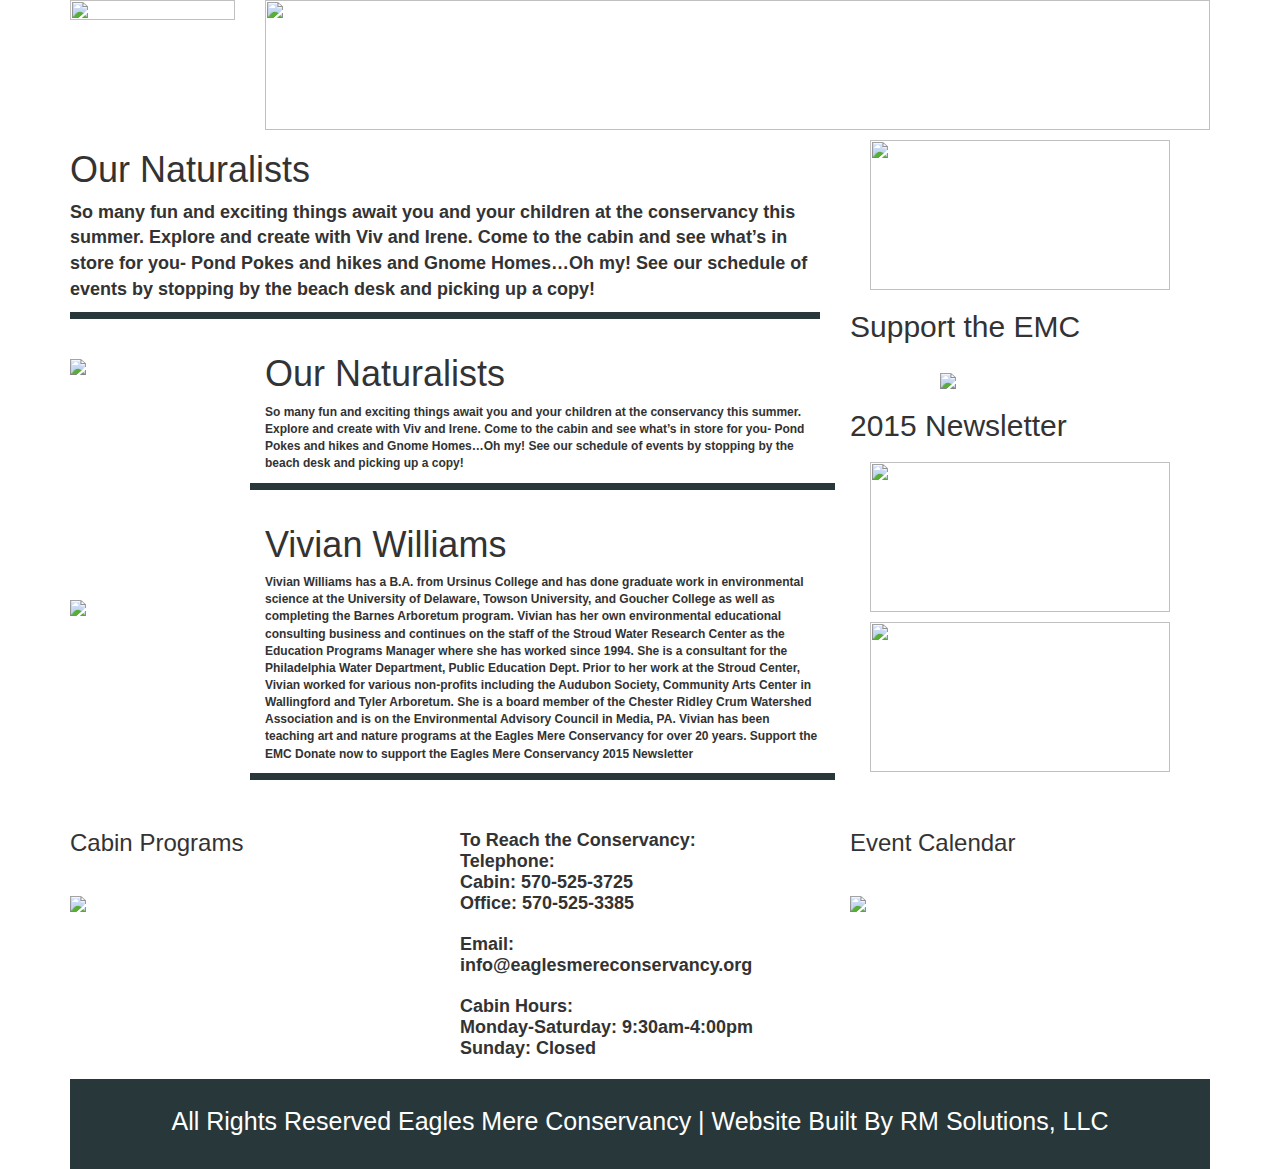
==== html/page10.html @ c20bc913 "Upload html/page3.html html/page2.html html/page6.html html/page5.html html/page10.html html/page7.h" ====
<!DOCTYPE html>
<html lang="en">
<head>
<meta charset="utf-8">
<meta http-equiv="X-UA-Compatible" content="IE=edge">
<meta name="viewport" content="width=device-width, initial-scale=1">
<title>Naturalists</title>
<!-- Bootstrap -->
<link href="../css/page.css" rel="stylesheet" type="text/css">
<link href="../css/main.css" rel="stylesheet" type="text/css">
<link href="../css/bootstrap.css" rel="stylesheet">

</head>
<body>

  <div class="container">
      <!-- top  -->
    <div class="row">
      <div class="col-lg-2">
        <img src="../images/top_left.png" style="height: 100%; width: 100%;">
      </div>
      <div class="col-lg-10">
        <img src="../images/top.png" style="height: 130px; width: 100%;">
      </div>
    </div>

    <!-- boder Text -->
    <div class="row" id="midText10">
        <div class="col-lg-8">
            <div id="mid_p10">
               <h1>Our Naturalists</h1>
                <p>So many fun and exciting things await you and your children at the conservancy
                    this summer. Explore and create with Viv and Irene. Come to the cabin and
                    see what’s in store for you- Pond Pokes and hikes and Gnome Homes…Oh my!
                    See our schedule of events by stopping by the beach desk and picking up a
                    copy!
            </p>
            </div>
            <div class="row" style="margin-top:10px;">
                <div class="col-lg-3">
                    <img src="../images/page10/person1.png" style="width:150px; margin-top: 30PX;">
                </div>
                <div id="mid_p10_1" class="col-lg-9">
                    <h1>Our Naturalists</h1>
                    <p>So many fun and exciting things await you and your children at the conservancy
                        this summer. Explore and create with Viv and Irene. Come to the cabin and
                        see what’s in store for you- Pond Pokes and hikes and Gnome Homes…Oh my!
                        See our schedule of events by stopping by the beach desk and picking up a
                        copy!
                    </p>
                </div>
            </div>
            <div class="row" style="margin-top:10px;">
                <div class="col-lg-3">
                    <img src="../images/page10/person2.png" style="width:150px; margin-top: 100PX;">
                </div>
                <div id="mid_p10_1" class="col-lg-9">
                    <h1>Vivian Williams</h1>
                    <p>Vivian Williams has a B.A. from Ursinus College and has done graduate work in environmental
                            science at the University of Delaware, Towson University, and Goucher
                            College as well as completing the Barnes Arboretum program. Vivian has her own
                            environmental educational consulting business and continues on the staff of the
                            Stroud Water Research Center as the Education Programs Manager where she has
                            worked since 1994. She is a consultant for the Philadelphia Water Department,
                            Public Education Dept. Prior to her work at the Stroud Center, Vivian worked for various
                            non-profits including the Audubon Society, Community Arts Center in Wallingford
                            and Tyler Arboretum.
                            She is a board member of the Chester Ridley Crum Watershed Association and is on
                            the Environmental Advisory Council in Media, PA. Vivian has been teaching art and
                            nature programs at the Eagles Mere Conservancy for over 20 years.
                            Support the EMC
                            Donate now to support the Eagles Mere Conservancy
                            2015 Newsletter
                    </p>
                </div>
            </div>
        
        </div>
        

        <div class="col-lg-4">
            <img src="../images/page10/left_top.png" style="width:300px; height: 150px; margin-left: 20px; margin-top: 10px;">
           <h2>Support the EMC</h2>
           <img src="../images/page6_7/pic4.png" style="width:150px; margin-left: 90px; margin-top: 20px;">
           <h2>2015 Newsletter</h2>
           <img src="../images/page6_7/pic3.png" style="width:300px; height: 150px; margin-left: 20px; margin-top: 10px;">
           <img src="../images/page6_7/pic3.png" style="width:300px; height: 150px; margin-left: 20px; margin-top: 10px;">
        </div>
    </div>

    <!-- footer 1 -->
    <div class="row" id="footer1">
        <div class="col-lg-4">
            <h3>Cabin Programs</h3>
            <img src="../images/index/footer1.png">
        </div>
        <div class="col-lg-4">
            <br>
                    <p>To Reach the Conservancy:</p>
                    <p>Telephone:</p>
                    <p>Cabin: 570-525-3725
                    <p>Office: 570-525-3385</p>
                    <br>
                    <p>Email:</p>
                    <p>info@eaglesmereconservancy.org</p>
                    <br>
                    <p>Cabin Hours:</p>
                    <p>Monday-Saturday: 9:30am-4:00pm</p>
                    <p>Sunday: Closed</p>
        </div>
        <div class="col-lg-4">
            <h3>Event Calendar</h3>
            <img src="../images/index/footer2.png">
        </div>
    </div>
    <!-- footer2 -->
    <div id="footer2">
        <span>All Rights Reserved Eagles Mere Conservancy | Website Built By RM Solutions, LLC</span>
    </div>

  </div>

<script src="../js/jquery-1.11.3.min.js"></script> 
<script src="../js/popper.min.js"></script>
<script src="../js/bootstrap.js"></script>
</body>
</html>
---- css/page.css ----
* {
    padding: 0;
    margin: 0;
}



/* page6 */
#pageBg_span1 {
    color: #fff;
    font-size: 120px;
    margin-top: 100px;
    margin-left: 450px;
    position: absolute;
}
#midText1 {
    border-bottom: 8px solid #27373A;
}
#mid_p1{
    font: 28px sans-serif;
    border-right: 5px solid #27373A;
    margin-top: 5px;
}
#mid_p1 p{
    font-size: 24px;
    font-weight:600;
}
#mid_p1 img{
    margin-top: 30px;
    margin-left: 20px;
    width: 300px;
    height: 200px;
}
#page1_p2 {
    margin-top: 40px;
    font-size: 24px;
    font-weight:600;
    color: #606343;
}


/* page7 */
#pageBg_span2 {
    color: #fff;
    font-size: 120px;
    margin-top: 100px;
    margin-left: 340px;
    position: absolute;
}
#mid_p2 {
    border-right: 5px solid #27373A;
}
#mid_p2 p{
    font-weight:600;
}

/* page9 */
#mid_p9{
    background: #F7F7F7;
}
#mid_p9 p{
    font-size: 25px;
    font-weight:500;
}

/* page10 */
#mid_p10{
    margin-top: 5px;
    border-bottom: 7px solid #27373A;
}
#mid_p10 p{
    font-size: 18px;
    font-weight:600;
}
#mid_p10_1{
    margin-top: 5px;
    border-bottom: 7px solid #27373A;
}
#mid_p10_1 p{
    font-size: 12px;
    font-weight:600;
}

/* page5  */
#mid_p5 p {
    font-size: 15px;
    font-weight:600;
}
/* page3 */
#mid_p3 p {
    font-size: 18px;
    font-weight:600;
}
/* page4 */
#mid_p4 p {
    font-size: 18px;
    font-weight:600;
}

/* page2 */
#page2_btn {
    background-color: #606343;
    outline:none;
    border-radius: 15px;
    width: 120px;
    height: 40px;
    border: none;
    color: #fff;
    margin-left: 10px;
    font-size: 20px;
}
#page_bot_bar{
    margin-top: 5px;
    border-bottom: 7px solid #27373A;
}
#page2_ul li{
    list-style:none; /* 将默认的列表符号去掉 */
    padding:0; /* 将默认的内边距去掉 */
    margin:0; /* 将默认的外边距去掉 */
}
#page2_ul li img{
    width: 300px;
    height: 200px;
    margin-top: 10px;
}
#page2_ul li div{
    width: 400px;
    height: 200px;
    margin-top: 10px;
    margin-right: 20px;
    float: right;
    font-size: 16px;
    font-weight:600;
}
#page2_right p{
    margin-left: 10px;
    font-size: 20px;
    font-weight: 600;
}
---- css/main.css ----
* {
    padding: 0;
    margin: 0;
}

#index_search {
    position: absolute;
    margin-top: 15px;
    margin-left: 10px;
    width: 180px;
    height: 30px;
    border: 2px solid #B9C4CE;
    border-radius: 15px;
    background-color:transparent;
    outline:none;
    color: #f7f4f4; 
    font-size: 16px;
}

#index_ul{
    position: absolute;
    margin-left: 270px;
    /* margin-right: 10px; */
}
#index_ul li{
    list-style:none; /* 将默认的列表符号去掉 */
    float: left;
    margin-left: 10px;
}
#index_btn {
    margin-top: 15px;
    border-radius: 15px;
    font: 1em sans-serif;
    color: #fff;
    font-size: 15px;
    font-weight:550;
    border: none;
    width: 85px;
    height: 25px;
    opacity:0.8;
    outline:none;
    font-weight:blod;
}
#mid_pic {
    margin-top: 20px;
}
#mid_pic div img{
    width: 100%;
    height: 100%;
}
#mid_pic div p{
    font-size: 18px;
    font-weight:blod;
}

#midText {
    border-top: 10px solid #27373A;
}
#mid_p{
    font: 28px sans-serif;
    border-right: 10px solid #27373A;
}
#mindText_ul li{
    list-style:none; /* 将默认的列表符号去掉 */
    padding:0; /* 将默认的内边距去掉 */
    margin:0; /* 将默认的外边距去掉 */
    margin-top: 20px;
}
#mindText_ul li h4{
    padding:0; /* 将默认的内边距去掉 */
    margin:0; /* 将默认的外边距去掉 */
}
#mindText_ul li div{
    width: 290px;
    float: right;
    font-size: 10px;
}

#mindText_ul li img{
    width: 140px;
}

#footer1{
    margin-top: 30px;
}

#footer1 div p{
    font: 18px sans-serif;
    margin: 0;
    font-weight:600;
}
#footer1 img{
    margin-top: 30px;
    width: 360px;
}

#footer2 {
    background: #27373A;
    margin-top: 20px;
    /* margin-bottom: 20px; */
    height: 90px;
    vertical-align:middle;
    text-align:center;
    padding-top: 25px;
}
#footer2 span {
    color: #fff;
    font-size: 25px;
}
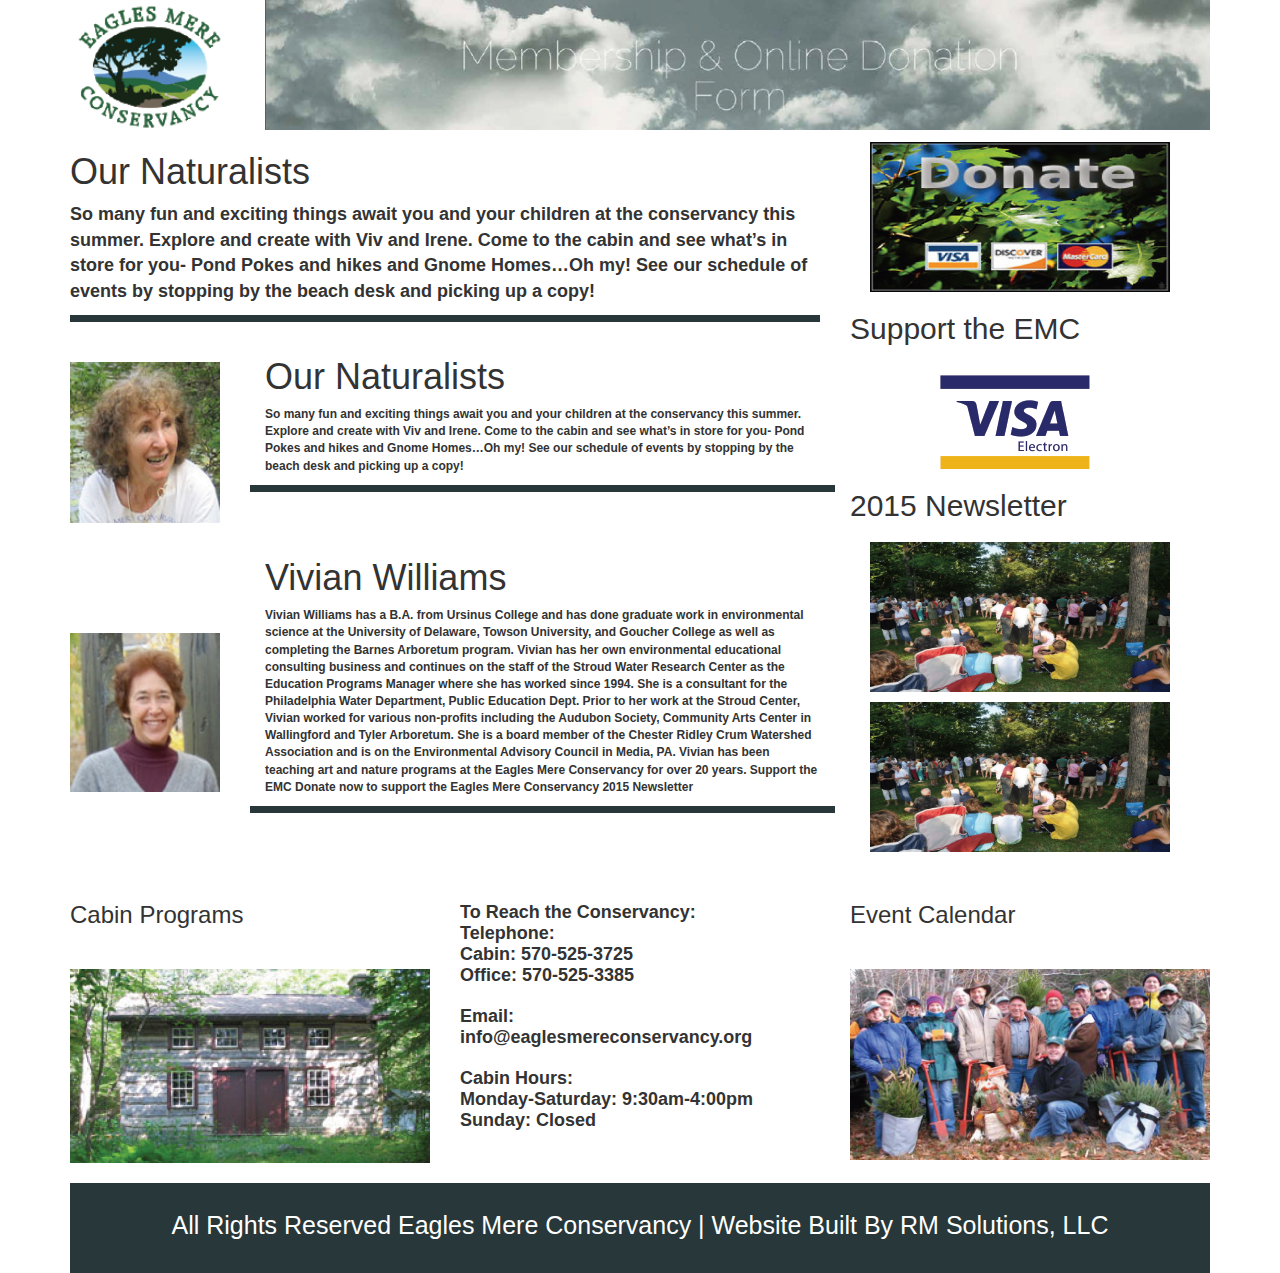
==== commit 6ea47544: "第一次" ====
--- a/html/page10.html
+++ b/html/page10.html
@@ -1,127 +1,127 @@
-<!DOCTYPE html>
-<html lang="en">
-<head>
-<meta charset="utf-8">
-<meta http-equiv="X-UA-Compatible" content="IE=edge">
-<meta name="viewport" content="width=device-width, initial-scale=1">
-<title>Naturalists</title>
-<!-- Bootstrap -->
-<link href="../css/page.css" rel="stylesheet" type="text/css">
-<link href="../css/main.css" rel="stylesheet" type="text/css">
-<link href="../css/bootstrap.css" rel="stylesheet">
-
-</head>
-<body>
-
-  <div class="container">
-      <!-- top  -->
-    <div class="row">
-      <div class="col-lg-2">
-        <img src="../images/top_left.png" style="height: 100%; width: 100%;">
-      </div>
-      <div class="col-lg-10">
-        <img src="../images/top.png" style="height: 130px; width: 100%;">
-      </div>
-    </div>
-
-    <!-- boder Text -->
-    <div class="row" id="midText10">
-        <div class="col-lg-8">
-            <div id="mid_p10">
-               <h1>Our Naturalists</h1>
-                <p>So many fun and exciting things await you and your children at the conservancy
-                    this summer. Explore and create with Viv and Irene. Come to the cabin and
-                    see what’s in store for you- Pond Pokes and hikes and Gnome Homes…Oh my!
-                    See our schedule of events by stopping by the beach desk and picking up a
-                    copy!
-            </p>
-            </div>
-            <div class="row" style="margin-top:10px;">
-                <div class="col-lg-3">
-                    <img src="../images/page10/person1.png" style="width:150px; margin-top: 30PX;">
-                </div>
-                <div id="mid_p10_1" class="col-lg-9">
-                    <h1>Our Naturalists</h1>
-                    <p>So many fun and exciting things await you and your children at the conservancy
-                        this summer. Explore and create with Viv and Irene. Come to the cabin and
-                        see what’s in store for you- Pond Pokes and hikes and Gnome Homes…Oh my!
-                        See our schedule of events by stopping by the beach desk and picking up a
-                        copy!
-                    </p>
-                </div>
-            </div>
-            <div class="row" style="margin-top:10px;">
-                <div class="col-lg-3">
-                    <img src="../images/page10/person2.png" style="width:150px; margin-top: 100PX;">
-                </div>
-                <div id="mid_p10_1" class="col-lg-9">
-                    <h1>Vivian Williams</h1>
-                    <p>Vivian Williams has a B.A. from Ursinus College and has done graduate work in environmental
-                            science at the University of Delaware, Towson University, and Goucher
-                            College as well as completing the Barnes Arboretum program. Vivian has her own
-                            environmental educational consulting business and continues on the staff of the
-                            Stroud Water Research Center as the Education Programs Manager where she has
-                            worked since 1994. She is a consultant for the Philadelphia Water Department,
-                            Public Education Dept. Prior to her work at the Stroud Center, Vivian worked for various
-                            non-profits including the Audubon Society, Community Arts Center in Wallingford
-                            and Tyler Arboretum.
-                            She is a board member of the Chester Ridley Crum Watershed Association and is on
-                            the Environmental Advisory Council in Media, PA. Vivian has been teaching art and
-                            nature programs at the Eagles Mere Conservancy for over 20 years.
-                            Support the EMC
-                            Donate now to support the Eagles Mere Conservancy
-                            2015 Newsletter
-                    </p>
-                </div>
-            </div>
-        
-        </div>
-        
-
-        <div class="col-lg-4">
-            <img src="../images/page10/left_top.png" style="width:300px; height: 150px; margin-left: 20px; margin-top: 10px;">
-           <h2>Support the EMC</h2>
-           <img src="../images/page6_7/pic4.png" style="width:150px; margin-left: 90px; margin-top: 20px;">
-           <h2>2015 Newsletter</h2>
-           <img src="../images/page6_7/pic3.png" style="width:300px; height: 150px; margin-left: 20px; margin-top: 10px;">
-           <img src="../images/page6_7/pic3.png" style="width:300px; height: 150px; margin-left: 20px; margin-top: 10px;">
-        </div>
-    </div>
-
-    <!-- footer 1 -->
-    <div class="row" id="footer1">
-        <div class="col-lg-4">
-            <h3>Cabin Programs</h3>
-            <img src="../images/index/footer1.png">
-        </div>
-        <div class="col-lg-4">
-            <br>
-                    <p>To Reach the Conservancy:</p>
-                    <p>Telephone:</p>
-                    <p>Cabin: 570-525-3725
-                    <p>Office: 570-525-3385</p>
-                    <br>
-                    <p>Email:</p>
-                    <p>info@eaglesmereconservancy.org</p>
-                    <br>
-                    <p>Cabin Hours:</p>
-                    <p>Monday-Saturday: 9:30am-4:00pm</p>
-                    <p>Sunday: Closed</p>
-        </div>
-        <div class="col-lg-4">
-            <h3>Event Calendar</h3>
-            <img src="../images/index/footer2.png">
-        </div>
-    </div>
-    <!-- footer2 -->
-    <div id="footer2">
-        <span>All Rights Reserved Eagles Mere Conservancy | Website Built By RM Solutions, LLC</span>
-    </div>
-
-  </div>
-
-<script src="../js/jquery-1.11.3.min.js"></script> 
-<script src="../js/popper.min.js"></script>
-<script src="../js/bootstrap.js"></script>
-</body>
+<!DOCTYPE html>
+<html lang="en">
+<head>
+<meta charset="utf-8">
+<meta http-equiv="X-UA-Compatible" content="IE=edge">
+<meta name="viewport" content="width=device-width, initial-scale=1">
+<title>Naturalists</title>
+<!-- Bootstrap -->
+<link href="../css/page.css" rel="stylesheet" type="text/css">
+<link href="../css/main.css" rel="stylesheet" type="text/css">
+<link href="../css/bootstrap.css" rel="stylesheet">
+
+</head>
+<body>
+
+  <div class="container">
+      <!-- top  -->
+    <div class="row">
+      <div class="col-lg-2">
+        <img src="../images/top_left.png" style="height: 100%; width: 100%;">
+      </div>
+      <div class="col-lg-10">
+        <img src="../images/top.png" style="height: 130px; width: 100%;">
+      </div>
+    </div>
+
+    <!-- boder Text -->
+    <div class="row" id="midText10">
+        <div class="col-lg-8">
+            <div id="mid_p10">
+               <h1>Our Naturalists</h1>
+                <p>So many fun and exciting things await you and your children at the conservancy
+                    this summer. Explore and create with Viv and Irene. Come to the cabin and
+                    see what’s in store for you- Pond Pokes and hikes and Gnome Homes…Oh my!
+                    See our schedule of events by stopping by the beach desk and picking up a
+                    copy!
+            </p>
+            </div>
+            <div class="row" style="margin-top:10px;">
+                <div class="col-lg-3">
+                    <img src="../images/page10/person1.png" style="width:150px; margin-top: 30PX;">
+                </div>
+                <div id="mid_p10_1" class="col-lg-9">
+                    <h1>Our Naturalists</h1>
+                    <p>So many fun and exciting things await you and your children at the conservancy
+                        this summer. Explore and create with Viv and Irene. Come to the cabin and
+                        see what’s in store for you- Pond Pokes and hikes and Gnome Homes…Oh my!
+                        See our schedule of events by stopping by the beach desk and picking up a
+                        copy!
+                    </p>
+                </div>
+            </div>
+            <div class="row" style="margin-top:10px;">
+                <div class="col-lg-3">
+                    <img src="../images/page10/person2.png" style="width:150px; margin-top: 100PX;">
+                </div>
+                <div id="mid_p10_1" class="col-lg-9">
+                    <h1>Vivian Williams</h1>
+                    <p>Vivian Williams has a B.A. from Ursinus College and has done graduate work in environmental
+                            science at the University of Delaware, Towson University, and Goucher
+                            College as well as completing the Barnes Arboretum program. Vivian has her own
+                            environmental educational consulting business and continues on the staff of the
+                            Stroud Water Research Center as the Education Programs Manager where she has
+                            worked since 1994. She is a consultant for the Philadelphia Water Department,
+                            Public Education Dept. Prior to her work at the Stroud Center, Vivian worked for various
+                            non-profits including the Audubon Society, Community Arts Center in Wallingford
+                            and Tyler Arboretum.
+                            She is a board member of the Chester Ridley Crum Watershed Association and is on
+                            the Environmental Advisory Council in Media, PA. Vivian has been teaching art and
+                            nature programs at the Eagles Mere Conservancy for over 20 years.
+                            Support the EMC
+                            Donate now to support the Eagles Mere Conservancy
+                            2015 Newsletter
+                    </p>
+                </div>
+            </div>
+        
+        </div>
+        
+
+        <div class="col-lg-4">
+            <img src="../images/page10/left_top.png" style="width:300px; height: 150px; margin-left: 20px; margin-top: 10px;">
+           <h2>Support the EMC</h2>
+           <img src="../images/page6_7/pic4.png" style="width:150px; margin-left: 90px; margin-top: 20px;">
+           <h2>2015 Newsletter</h2>
+           <img src="../images/page6_7/pic3.png" style="width:300px; height: 150px; margin-left: 20px; margin-top: 10px;">
+           <img src="../images/page6_7/pic3.png" style="width:300px; height: 150px; margin-left: 20px; margin-top: 10px;">
+        </div>
+    </div>
+
+    <!-- footer 1 -->
+    <div class="row" id="footer1">
+        <div class="col-lg-4">
+            <h3>Cabin Programs</h3>
+            <img src="../images/index/footer1.png">
+        </div>
+        <div class="col-lg-4">
+            <br>
+                    <p>To Reach the Conservancy:</p>
+                    <p>Telephone:</p>
+                    <p>Cabin: 570-525-3725
+                    <p>Office: 570-525-3385</p>
+                    <br>
+                    <p>Email:</p>
+                    <p>info@eaglesmereconservancy.org</p>
+                    <br>
+                    <p>Cabin Hours:</p>
+                    <p>Monday-Saturday: 9:30am-4:00pm</p>
+                    <p>Sunday: Closed</p>
+        </div>
+        <div class="col-lg-4">
+            <h3>Event Calendar</h3>
+            <img src="../images/index/footer2.png">
+        </div>
+    </div>
+    <!-- footer2 -->
+    <div id="footer2">
+        <span>All Rights Reserved Eagles Mere Conservancy | Website Built By RM Solutions, LLC</span>
+    </div>
+
+  </div>
+
+<script src="../js/jquery-1.11.3.min.js"></script> 
+<script src="../js/popper.min.js"></script>
+<script src="../js/bootstrap.js"></script>
+</body>
 </html>--- a/css/page.css
+++ b/css/page.css
@@ -1,172 +1,172 @@
-* {
-    padding: 0;
-    margin: 0;
-}
-
-
-
-/* page6 */
-#pageBg_span1 {
-    color: #fff;
-    font-size: 120px;
-    margin-top: 100px;
-    margin-left: 450px;
-    position: absolute;
-}
-#midText1 {
-    border-bottom: 8px solid #27373A;
-}
-#mid_p1{
-    font: 28px sans-serif;
-    border-right: 5px solid #27373A;
-    margin-top: 5px;
-}
-#mid_p1 p{
-    font-size: 24px;
-    font-weight:600;
-}
-#mid_p1 img{
-    margin-top: 30px;
-    margin-left: 20px;
-    width: 300px;
-    height: 200px;
-}
-#page1_p2 {
-    margin-top: 40px;
-    font-size: 24px;
-    font-weight:600;
-    color: #606343;
-}
-
-
-/* page7 */
-#pageBg_span2 {
-    color: #fff;
-    font-size: 120px;
-    margin-top: 100px;
-    margin-left: 340px;
-    position: absolute;
-}
-#mid_p2 {
-    border-right: 5px solid #27373A;
-}
-#mid_p2 p{
-    font-weight:600;
-}
-
-/* page9 */
-#mid_p9{
-    background: #F7F7F7;
-}
-#mid_p9 p{
-    font-size: 25px;
-    font-weight:500;
-}
-
-/* page10 */
-#mid_p10{
-    margin-top: 5px;
-    border-bottom: 7px solid #27373A;
-}
-#mid_p10 p{
-    font-size: 18px;
-    font-weight:600;
-}
-#mid_p10_1{
-    margin-top: 5px;
-    border-bottom: 7px solid #27373A;
-}
-#mid_p10_1 p{
-    font-size: 12px;
-    font-weight:600;
-}
-
-/* page5  */
-#mid_p5 p {
-    font-size: 15px;
-    font-weight:600;
-}
-/* page3 */
-#mid_p3 p {
-    font-size: 18px;
-    font-weight:600;
-}
-/* page4 */
-#mid_p4 p {
-    font-size: 18px;
-    font-weight:600;
-}
-
-/* page2 */
-#page2_btn {
-    background-color: #606343;
-    outline:none;
-    border-radius: 15px;
-    width: 120px;
-    height: 40px;
-    border: none;
-    color: #fff;
-    margin-left: 10px;
-    font-size: 20px;
-}
-#page_bot_bar{
-    margin-top: 5px;
-    border-bottom: 7px solid #27373A;
-}
-#page2_ul li{
-    list-style:none; /* 将默认的列表符号去掉 */
-    padding:0; /* 将默认的内边距去掉 */
-    margin:0; /* 将默认的外边距去掉 */
-}
-#page2_ul li img{
-    width: 300px;
-    height: 200px;
-    margin-top: 10px;
-}
-#page2_ul li div{
-    width: 400px;
-    height: 200px;
-    margin-top: 10px;
-    margin-right: 20px;
-    float: right;
-    font-size: 16px;
-    font-weight:600;
-}
-#page2_right p{
-    margin-left: 10px;
-    font-size: 20px;
-    font-weight: 600;
-}
-
-
-
-
-
-
-
-
-
-
-
-
-
-
-
-
-
-
-
-
-
-
-
-
-
-
-
-
-
-
-
-
-
+* {
+    padding: 0;
+    margin: 0;
+}
+
+
+
+/* page6 */
+#pageBg_span1 {
+    color: #fff;
+    font-size: 120px;
+    margin-top: 100px;
+    margin-left: 450px;
+    position: absolute;
+}
+#midText1 {
+    border-bottom: 8px solid #27373A;
+}
+#mid_p1{
+    font: 28px sans-serif;
+    border-right: 5px solid #27373A;
+    margin-top: 5px;
+}
+#mid_p1 p{
+    font-size: 24px;
+    font-weight:600;
+}
+#mid_p1 img{
+    margin-top: 30px;
+    margin-left: 20px;
+    width: 300px;
+    height: 200px;
+}
+#page1_p2 {
+    margin-top: 40px;
+    font-size: 24px;
+    font-weight:600;
+    color: #606343;
+}
+
+
+/* page7 */
+#pageBg_span2 {
+    color: #fff;
+    font-size: 120px;
+    margin-top: 100px;
+    margin-left: 340px;
+    position: absolute;
+}
+#mid_p2 {
+    border-right: 5px solid #27373A;
+}
+#mid_p2 p{
+    font-weight:600;
+}
+
+/* page9 */
+#mid_p9{
+    background: #F7F7F7;
+}
+#mid_p9 p{
+    font-size: 25px;
+    font-weight:500;
+}
+
+/* page10 */
+#mid_p10{
+    margin-top: 5px;
+    border-bottom: 7px solid #27373A;
+}
+#mid_p10 p{
+    font-size: 18px;
+    font-weight:600;
+}
+#mid_p10_1{
+    margin-top: 5px;
+    border-bottom: 7px solid #27373A;
+}
+#mid_p10_1 p{
+    font-size: 12px;
+    font-weight:600;
+}
+
+/* page5  */
+#mid_p5 p {
+    font-size: 15px;
+    font-weight:600;
+}
+/* page3 */
+#mid_p3 p {
+    font-size: 18px;
+    font-weight:600;
+}
+/* page4 */
+#mid_p4 p {
+    font-size: 18px;
+    font-weight:600;
+}
+
+/* page2 */
+#page2_btn {
+    background-color: #606343;
+    outline:none;
+    border-radius: 15px;
+    width: 120px;
+    height: 40px;
+    border: none;
+    color: #fff;
+    margin-left: 10px;
+    font-size: 20px;
+}
+#page_bot_bar{
+    margin-top: 5px;
+    border-bottom: 7px solid #27373A;
+}
+#page2_ul li{
+    list-style:none; /* 将默认的列表符号去掉 */
+    padding:0; /* 将默认的内边距去掉 */
+    margin:0; /* 将默认的外边距去掉 */
+}
+#page2_ul li img{
+    width: 300px;
+    height: 200px;
+    margin-top: 10px;
+}
+#page2_ul li div{
+    width: 400px;
+    height: 200px;
+    margin-top: 10px;
+    margin-right: 20px;
+    float: right;
+    font-size: 16px;
+    font-weight:600;
+}
+#page2_right p{
+    margin-left: 10px;
+    font-size: 20px;
+    font-weight: 600;
+}
+
+
+
+
+
+
+
+
+
+
+
+
+
+
+
+
+
+
+
+
+
+
+
+
+
+
+
+
+
+
+
+
+
--- a/css/main.css
+++ b/css/main.css
@@ -1,132 +1,132 @@
-* {
-    padding: 0;
-    margin: 0;
-}
-
-#index_search {
-    position: absolute;
-    margin-top: 15px;
-    margin-left: 10px;
-    width: 180px;
-    height: 30px;
-    border: 2px solid #B9C4CE;
-    border-radius: 15px;
-    background-color:transparent;
-    outline:none;
-    color: #f7f4f4; 
-    font-size: 16px;
-}
-
-#index_ul{
-    position: absolute;
-    margin-left: 270px;
-    /* margin-right: 10px; */
-}
-#index_ul li{
-    list-style:none; /* 将默认的列表符号去掉 */
-    float: left;
-    margin-left: 10px;
-}
-#index_btn {
-    margin-top: 15px;
-    border-radius: 15px;
-    font: 1em sans-serif;
-    color: #fff;
-    font-size: 15px;
-    font-weight:550;
-    border: none;
-    width: 85px;
-    height: 25px;
-    opacity:0.8;
-    outline:none;
-    font-weight:blod;
-}
-#mid_pic {
-    margin-top: 20px;
-}
-#mid_pic div img{
-    width: 100%;
-    height: 100%;
-}
-#mid_pic div p{
-    font-size: 18px;
-    font-weight:blod;
-}
-
-#midText {
-    border-top: 10px solid #27373A;
-}
-#mid_p{
-    font: 28px sans-serif;
-    border-right: 10px solid #27373A;
-}
-#mindText_ul li{
-    list-style:none; /* 将默认的列表符号去掉 */
-    padding:0; /* 将默认的内边距去掉 */
-    margin:0; /* 将默认的外边距去掉 */
-    margin-top: 20px;
-}
-#mindText_ul li h4{
-    padding:0; /* 将默认的内边距去掉 */
-    margin:0; /* 将默认的外边距去掉 */
-}
-#mindText_ul li div{
-    width: 290px;
-    float: right;
-    font-size: 10px;
-}
-
-#mindText_ul li img{
-    width: 140px;
-}
-
-#footer1{
-    margin-top: 30px;
-}
-
-#footer1 div p{
-    font: 18px sans-serif;
-    margin: 0;
-    font-weight:600;
-}
-#footer1 img{
-    margin-top: 30px;
-    width: 360px;
-}
-
-#footer2 {
-    background: #27373A;
-    margin-top: 20px;
-    /* margin-bottom: 20px; */
-    height: 90px;
-    vertical-align:middle;
-    text-align:center;
-    padding-top: 25px;
-}
-#footer2 span {
-    color: #fff;
-    font-size: 25px;
-}
-
-
-
-
-
-
-
-
-
-
-
-
-
-
-
-
-
-
-
-
-
-
-
+* {
+    padding: 0;
+    margin: 0;
+}
+
+#index_search {
+    position: absolute;
+    margin-top: 15px;
+    margin-left: 10px;
+    width: 180px;
+    height: 30px;
+    border: 2px solid #B9C4CE;
+    border-radius: 15px;
+    background-color:transparent;
+    outline:none;
+    color: #f7f4f4; 
+    font-size: 16px;
+}
+
+#index_ul{
+    position: absolute;
+    margin-left: 270px;
+    /* margin-right: 10px; */
+}
+#index_ul li{
+    list-style:none; /* 将默认的列表符号去掉 */
+    float: left;
+    margin-left: 10px;
+}
+#index_btn {
+    margin-top: 15px;
+    border-radius: 15px;
+    font: 1em sans-serif;
+    color: #fff;
+    font-size: 15px;
+    font-weight:550;
+    border: none;
+    width: 85px;
+    height: 25px;
+    opacity:0.8;
+    outline:none;
+    font-weight:blod;
+}
+#mid_pic {
+    margin-top: 20px;
+}
+#mid_pic div img{
+    width: 100%;
+    height: 100%;
+}
+#mid_pic div p{
+    font-size: 18px;
+    font-weight:blod;
+}
+
+#midText {
+    border-top: 10px solid #27373A;
+}
+#mid_p{
+    font: 28px sans-serif;
+    border-right: 10px solid #27373A;
+}
+#mindText_ul li{
+    list-style:none; /* 将默认的列表符号去掉 */
+    padding:0; /* 将默认的内边距去掉 */
+    margin:0; /* 将默认的外边距去掉 */
+    margin-top: 20px;
+}
+#mindText_ul li h4{
+    padding:0; /* 将默认的内边距去掉 */
+    margin:0; /* 将默认的外边距去掉 */
+}
+#mindText_ul li div{
+    width: 290px;
+    float: right;
+    font-size: 10px;
+}
+
+#mindText_ul li img{
+    width: 140px;
+}
+
+#footer1{
+    margin-top: 30px;
+}
+
+#footer1 div p{
+    font: 18px sans-serif;
+    margin: 0;
+    font-weight:600;
+}
+#footer1 img{
+    margin-top: 30px;
+    width: 360px;
+}
+
+#footer2 {
+    background: #27373A;
+    margin-top: 20px;
+    /* margin-bottom: 20px; */
+    height: 90px;
+    vertical-align:middle;
+    text-align:center;
+    padding-top: 25px;
+}
+#footer2 span {
+    color: #fff;
+    font-size: 25px;
+}
+
+
+
+
+
+
+
+
+
+
+
+
+
+
+
+
+
+
+
+
+
+
+
